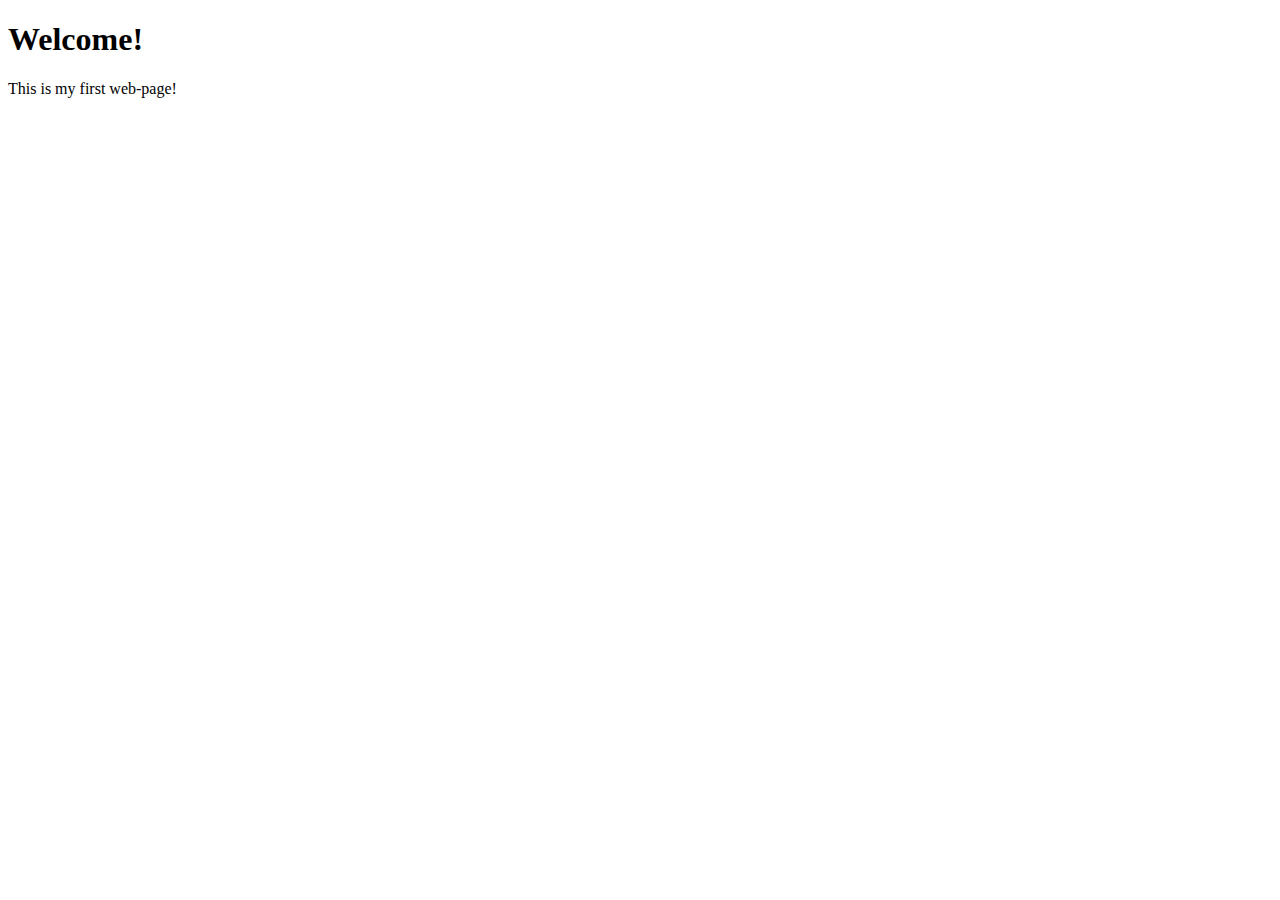
==== index.html @ f50645ec "Create index.html" ====
<!doctype html>
<html lang="en">
<head>
  <meta charset="utf-8">
  <title>MY FIRST SITE</title>
  <meta name="description" content="MY FIRST SITE DESCRIPTION">
  <meta name="author" content="MY NAME">
</head>
<body>
  <h1>Welcome!</h1>
  <p>This is my first web-page!</p>
</body>
</html>
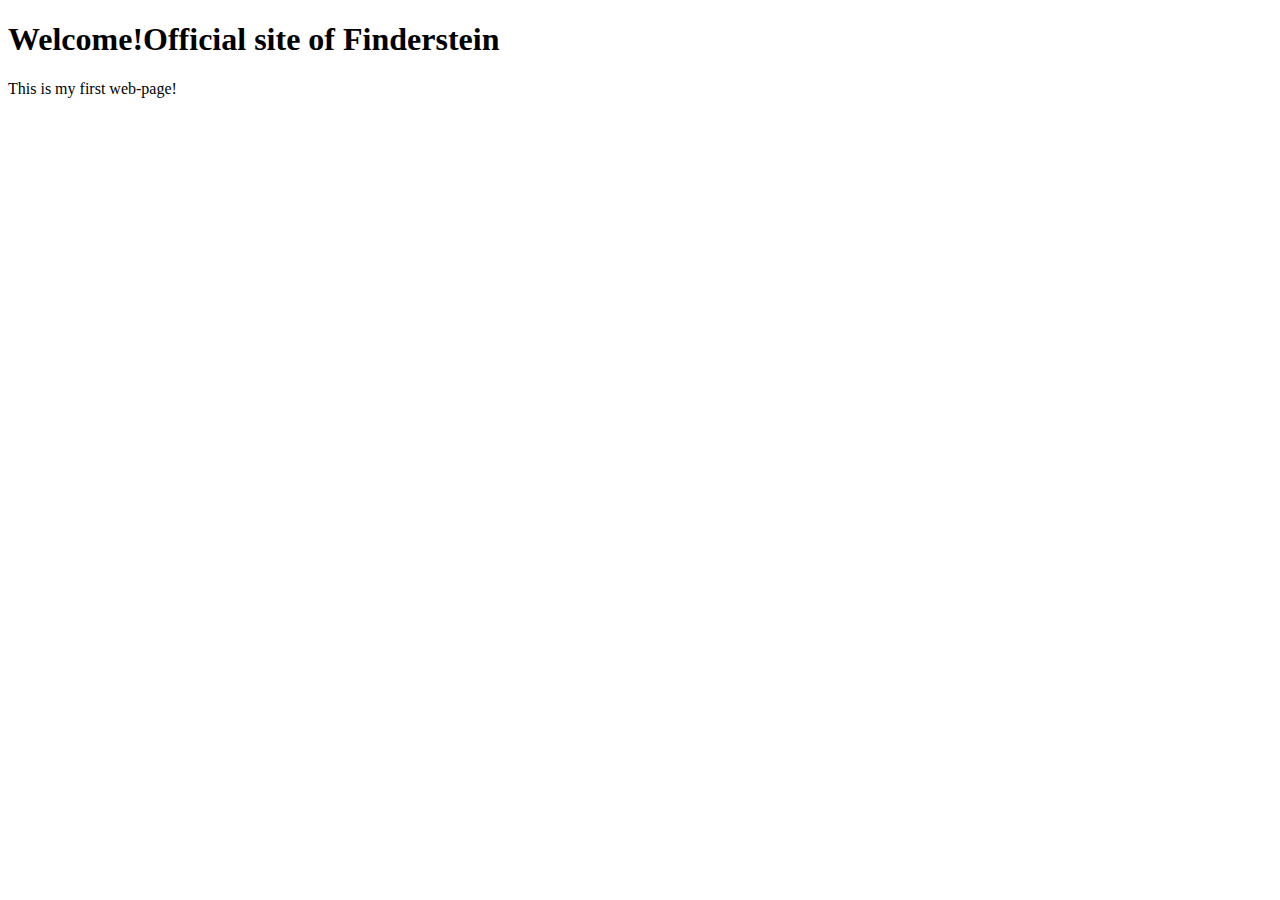
==== commit 29da9faa: "Github" ====
--- a/index.html
+++ b/index.html
@@ -7,7 +7,7 @@
   <meta name="author" content="MY NAME">
 </head>
 <body>
-  <h1>Welcome!</h1>
+  <h1>Welcome!Official site of Finderstein</h1>
   <p>This is my first web-page!</p>
 </body>
 </html>
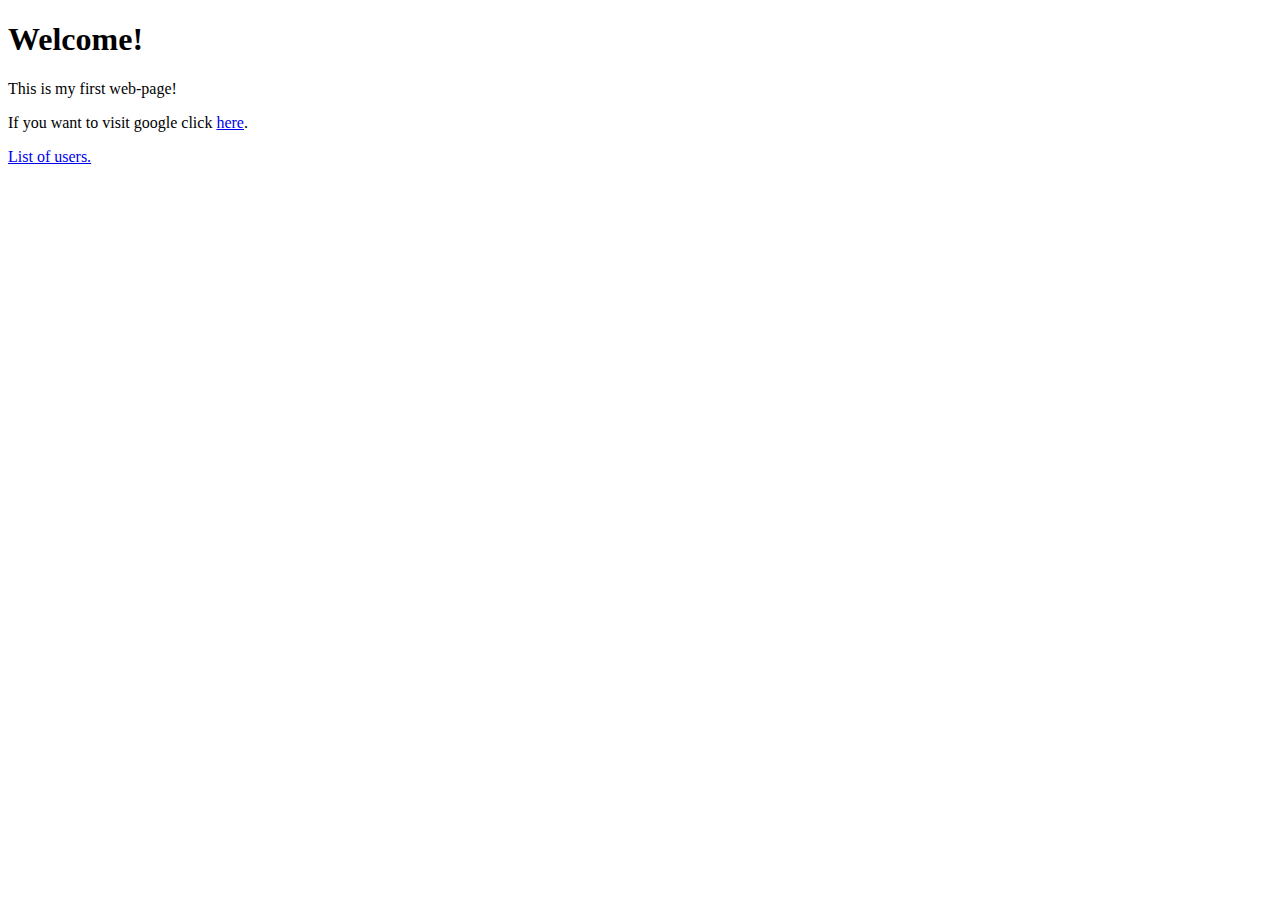
==== commit 3ff9f6ff: "Practice1" ====
--- a/index.html
+++ b/index.html
@@ -1,13 +1,15 @@
 <!doctype html>
 <html lang="en">
-<head>
-  <meta charset="utf-8">
-  <title>MY FIRST SITE</title>
-  <meta name="description" content="MY FIRST SITE DESCRIPTION">
-  <meta name="author" content="MY NAME">
-</head>
-<body>
-  <h1>Welcome!Official site of Finderstein</h1>
-  <p>This is my first web-page!</p>
-</body>
+  <head>
+    <meta charset="utf-8">
+    <title>MY FIRST SITE</title>
+    <meta name="description" content="MY FIRST SITE DESCRIPTION">
+    <meta name="author" content="Perehuda Yaroslav">
+  </head>
+  <body>
+  <h1>Welcome!</h1>
+    <p>This is my first web-page!</p>
+    <p>If you want to visit google click <a href="https://www.google.com">here<a>.<p>
+    <a href="users.html">List of users.<a>
+  </body>
 </html>
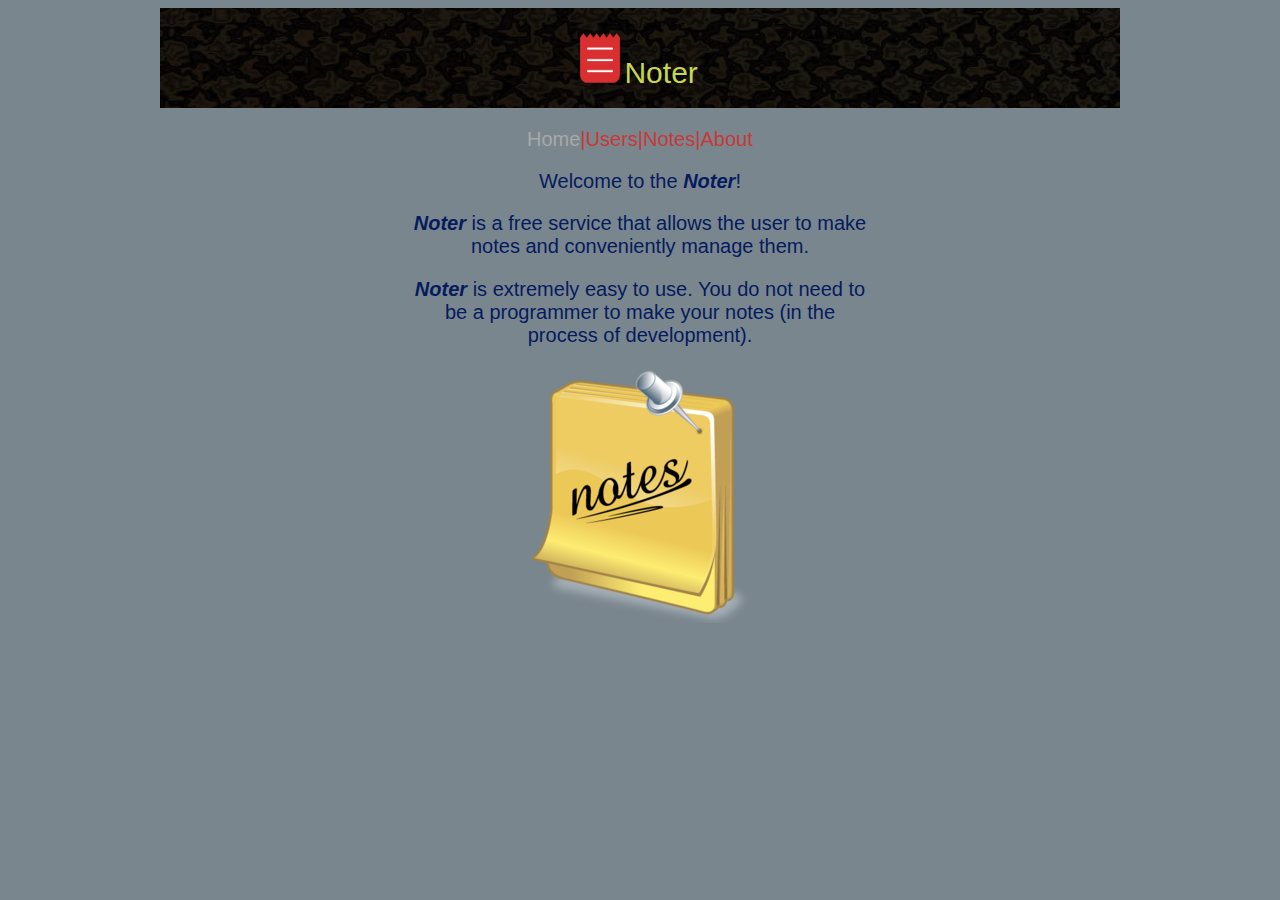
==== commit f2c894e7: "lab1 users" ====
--- a/index.html
+++ b/index.html
@@ -2,14 +2,54 @@
 <html lang="en">
   <head>
     <meta charset="utf-8">
-    <title>MY FIRST SITE</title>
-    <meta name="description" content="MY FIRST SITE DESCRIPTION">
+    <title>Noter</title>
+    <meta name="description" content="Lab1">
     <meta name="author" content="Perehuda Yaroslav">
+    <link rel="stylesheet" href="stylesheets/style.css">
   </head>
   <body>
-  <h1>Welcome!</h1>
-    <p>This is my first web-page!</p>
-    <p>If you want to visit google click <a href="https://www.google.com">here<a>.<p>
-    <a href="users.html">List of users.<a>
+    
+    <header>
+      <div class="hat">
+        <img src="images/logo.png" alt="Logo" class="logo">
+        <a class="Name">Noter</a>
+      </div>
+    </header>
+    
+    <div class="short">
+      <ul class="menu">
+        <li>
+          <a style="color: darkgray">Home<a>
+        </li>
+        <li>
+          <a>|<a>
+        </li>
+        <li>
+          <a href="users.html">Users</a>
+        </li>
+        <li>
+          <a>|<a>
+        </li>
+        <li>
+          <a href="notes.html">Notes</a>
+        </li>
+        <li>
+          <a>|<a>
+        </li>
+        <li>
+          <a href="about.html">About</a>
+        </li>
+      </ul>
+    </div>
+
+    <div class="short">
+      <p>Welcome to the <i><strong>Noter</strong></i>!</p>
+    </div>
+    <div class="normal">
+      <p><i><strong>Noter</strong></i> is a free service that allows the user to make notes and conveniently manage them.<br></p>
+      <p><i><strong>Noter</strong></i> is extremely easy to use. You do not need to be a programmer to make your notes (in the process of development).</p>
+      <img src="images/icon.ico" alt="Icon">
+    </div>
+
   </body>
-</html>
+</html>--- a/stylesheets/style.css
+++ b/stylesheets/style.css
@@ -0,0 +1,135 @@
+body
+{
+    width: 960px;
+    background: rgb(122, 134, 141);
+    font-family: Arial, Helvetica, sans-serif;
+    margin-left: auto;
+    margin-right: auto;
+}
+
+header
+{
+    background: url(../images/hat.jpg) no-repeat center top / cover;
+    height: 100px; 
+}
+
+p, h4
+{
+    color: #051B5E;
+}
+
+.hat
+{
+    width: 120px;
+    margin: 0 auto;
+}
+
+.logo
+{
+    height: 50px;
+    width: 40px;
+    margin-top: 25px;
+}
+
+.hat a
+{
+    color: rgb(199, 215, 80);
+    font-size: 30px;
+}
+
+.short 
+{
+    width: 226px;
+    height: 22px;
+    font-size: 20px;
+    margin: 20px 367px;
+    text-align: center;
+}
+
+.menu
+{ 
+    padding: 0;
+    margin: 0;
+    display: block;
+}
+
+.menu li
+{
+    float: left;
+    display: block;
+}
+
+.menu li a
+{
+    color: #C73838;
+    text-decoration: none;
+}
+
+.normal
+{
+    width: 460px;
+    font-size: 20px;
+    margin: 20px auto;
+    text-align: center;
+}
+
+.listOfUsers
+{
+    height: 222px;
+    width: 800px;
+    margin: 0 auto;
+    border: gray ridge 2px;
+    border-collapse: collapse;
+}
+
+.listOfNotes
+{
+    height: 222px;
+    width: 200px;
+    margin: 0 auto;
+    border: gray ridge 2px;
+    border-collapse: collapse;
+}
+
+.listOfUsers caption
+{
+    font-size: 30px;
+}
+
+.listOfUsers tr th
+{
+    background-color: #4768CB;
+}
+
+.listOfUsers tr td
+{
+    text-align: center;
+}
+
+.avatar
+{
+    height: 100px;
+    width: 100px;
+    border-radius: 160px 160px 160px 160px;
+}
+
+.userInfo 
+{
+    width: 226px;
+    height: 210px;
+    font-size: 20px;
+    margin: 20px 367px;
+    text-align: center;
+}
+
+.userBio
+{
+    width: 560px;
+    font-size: 20px;
+    margin: 0 auto;
+    padding: 10px;
+    box-sizing: border-box;
+    text-align: left;
+    border: gray ridge 2px;
+    border-collapse: collapse;
+}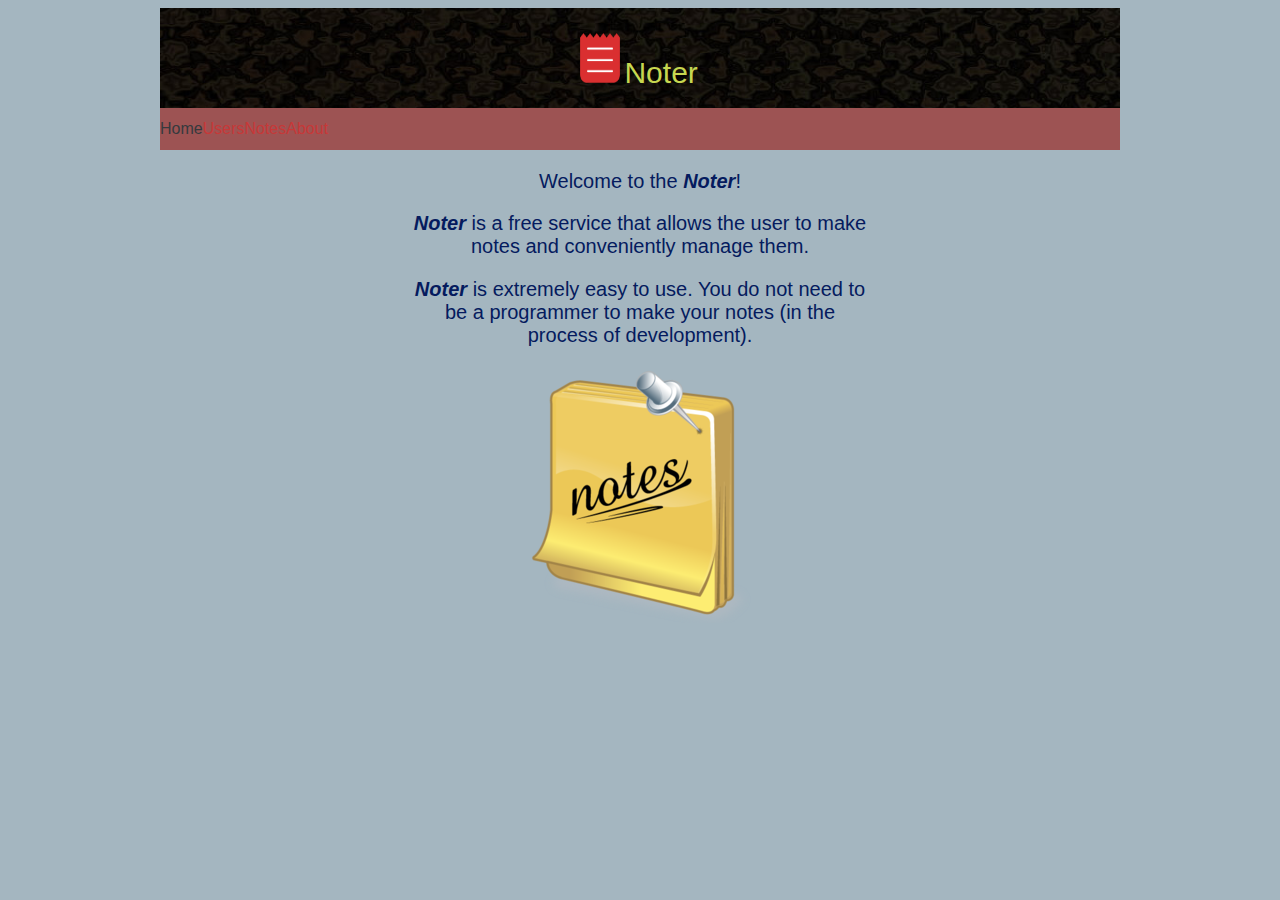
==== commit 1b3c631f: "menu bar test" ====
--- a/index.html
+++ b/index.html
@@ -16,31 +16,22 @@
       </div>
     </header>
     
-    <div class="short">
+    <nav>
       <ul class="menu">
         <li>
-          <a style="color: darkgray">Home<a>
-        </li>
-        <li>
-          <a>|<a>
+          <a style="color: rgb(53, 58, 62)">Home<a>
         </li>
         <li>
           <a href="users.html">Users</a>
         </li>
         <li>
-          <a>|<a>
-        </li>
-        <li>
           <a href="notes.html">Notes</a>
-        </li>
-        <li>
-          <a>|<a>
         </li>
         <li>
           <a href="about.html">About</a>
         </li>
       </ul>
-    </div>
+    </nav>
 
     <div class="short">
       <p>Welcome to the <i><strong>Noter</strong></i>!</p>
--- a/stylesheets/style.css
+++ b/stylesheets/style.css
@@ -1,7 +1,7 @@
 body
 {
     width: 960px;
-    background: rgb(122, 134, 141);
+    background: rgb(164, 182, 192);
     font-family: Arial, Helvetica, sans-serif;
     margin-left: auto;
     margin-right: auto;
@@ -11,6 +11,34 @@
 {
     background: url(../images/hat.jpg) no-repeat center top / cover;
     height: 100px; 
+}
+
+nav
+{
+    padding: 0 auto;
+    margin: 0 auto;
+    height: 42px;
+    background-color: #9D5353;
+}
+
+nav ul
+{
+    height: 42px;
+    list-style: none;
+}
+
+nav ul li a
+{
+    float: left;
+    text-decoration: none;
+    /* padding: 0 20px; */
+    text-align: center;
+    line-height: 42px;
+}
+
+nav ul li a:hover
+{
+    background-color: #560F0F
 }
 
 p, h4
@@ -91,17 +119,18 @@
     border-collapse: collapse;
 }
 
-.listOfUsers caption
+caption
 {
     font-size: 30px;
+    color: #051B5E;
 }
 
-.listOfUsers tr th
+th
 {
     background-color: #4768CB;
 }
 
-.listOfUsers tr td
+td
 {
     text-align: center;
 }
@@ -122,7 +151,7 @@
     text-align: center;
 }
 
-.userBio
+.big
 {
     width: 560px;
     font-size: 20px;
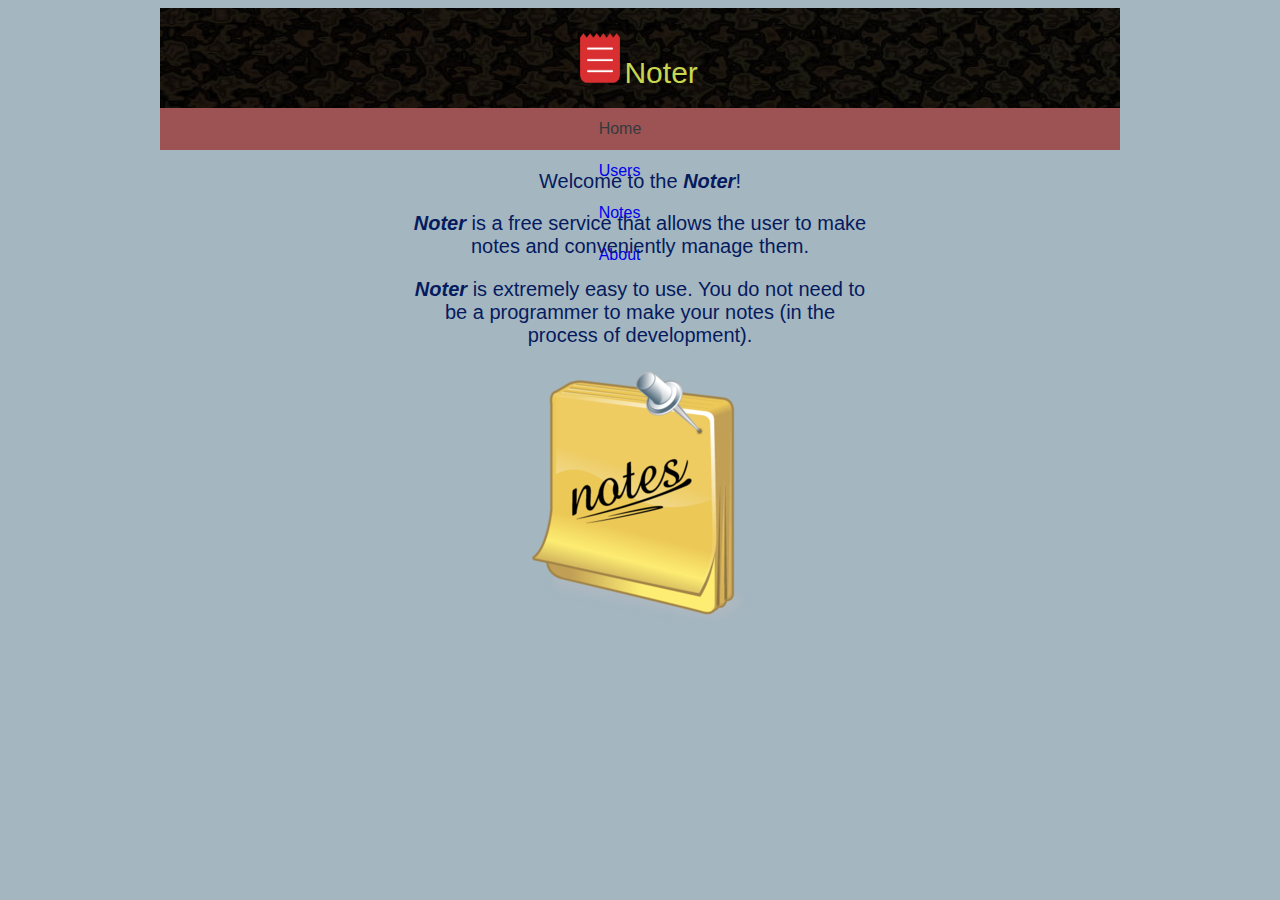
==== commit 7c95af60: "menu bar test" ====
--- a/index.html
+++ b/index.html
@@ -17,7 +17,7 @@
     </header>
     
     <nav>
-      <ul class="menu">
+      <ul>
         <li>
           <a style="color: rgb(53, 58, 62)">Home<a>
         </li>
--- a/stylesheets/style.css
+++ b/stylesheets/style.css
@@ -24,6 +24,9 @@
 nav ul
 {
     height: 42px;
+    margin:0 auto;
+    padding: 0;
+    display: table;
     list-style: none;
 }
 
@@ -31,7 +34,7 @@
 {
     float: left;
     text-decoration: none;
-    /* padding: 0 20px; */
+    padding: 0 20px;
     text-align: center;
     line-height: 42px;
 }
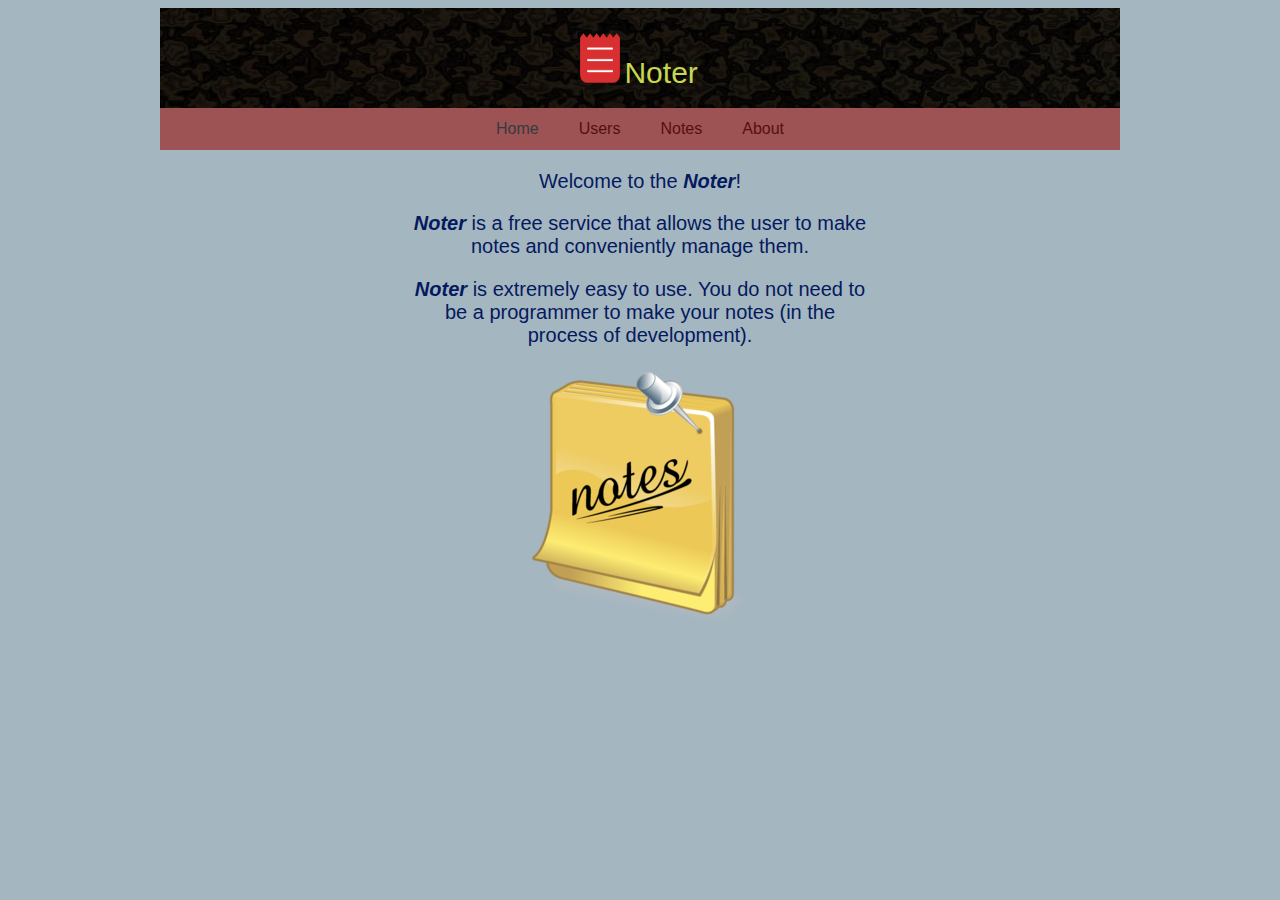
==== commit e79e19be: "Lab1 done + doc" ====
--- a/index.html
+++ b/index.html
@@ -19,7 +19,7 @@
     <nav>
       <ul>
         <li>
-          <a style="color: rgb(53, 58, 62)">Home<a>
+          <a style="color: rgb(53, 58, 62)">Home</a>
         </li>
         <li>
           <a href="users.html">Users</a>
--- a/stylesheets/style.css
+++ b/stylesheets/style.css
@@ -15,8 +15,6 @@
 
 nav
 {
-    padding: 0 auto;
-    margin: 0 auto;
     height: 42px;
     background-color: #9D5353;
 }
@@ -30,23 +28,29 @@
     list-style: none;
 }
 
+nav ul li
+{
+    display: table-cell;
+}
+
 nav ul li a
 {
     float: left;
+    padding: 0 20px;
     text-decoration: none;
-    padding: 0 20px;
-    text-align: center;
     line-height: 42px;
+    color: #560F0F;
 }
 
 nav ul li a:hover
 {
-    background-color: #560F0F
+    background-color: #560F0F;
+    color: #C73838;
 }
 
 p, h4
 {
-    color: #051B5E;
+    color: #041A5E;
 }
 
 .hat
@@ -77,25 +81,6 @@
     text-align: center;
 }
 
-.menu
-{ 
-    padding: 0;
-    margin: 0;
-    display: block;
-}
-
-.menu li
-{
-    float: left;
-    display: block;
-}
-
-.menu li a
-{
-    color: #C73838;
-    text-decoration: none;
-}
-
 .normal
 {
     width: 460px;
@@ -108,7 +93,7 @@
 {
     height: 222px;
     width: 800px;
-    margin: 0 auto;
+    margin: 20px auto;
     border: gray ridge 2px;
     border-collapse: collapse;
 }
@@ -117,7 +102,7 @@
 {
     height: 222px;
     width: 200px;
-    margin: 0 auto;
+    margin: 20px auto;
     border: gray ridge 2px;
     border-collapse: collapse;
 }
